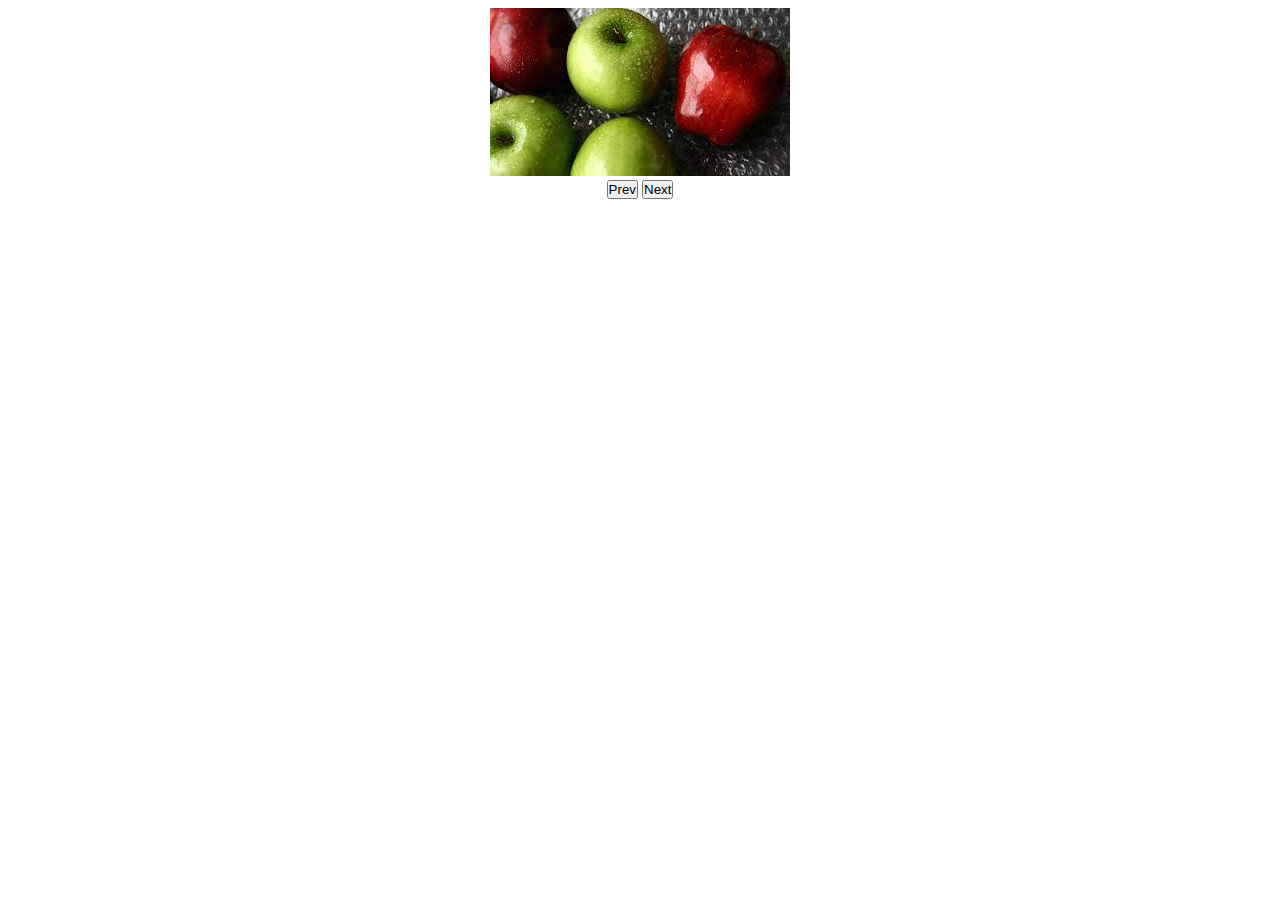
==== Image-slider/index.html @ 1096b019 "image-slider" ====
<!DOCTYPE html>
<html lang="en">
<head>
    <meta charset="UTF-8">
    <meta http-equiv="X-UA-Compatible" content="IE=edge">
    <meta name="viewport" content="width=device-width, initial-scale=1.0">
    <title>Document</title>
    <link rel="stylesheet" href="style.css">
</head>    
<body>


    <div class="image-slide">
        <div class="image-container">
          <img src="image1.jpg" alt="" class="show_image" id = "image"> 

        </div>   
    <div class="buttons">
        <button onclick="prev()">Prev</button>
        <button onclick="next()">Next</button>

       
    </div>        
    
    <script src="slide.js"></script>
</body>
</html>
---- Image-slider/style.css ----
* {
    box-sizing: border-box;
    padding: 0;
    /* margin: 0; */
}

.image-slide {
    top: 50%;
    display: flex;
    flex-direction: column;
    justify-content: center;
    align-items: center;
}
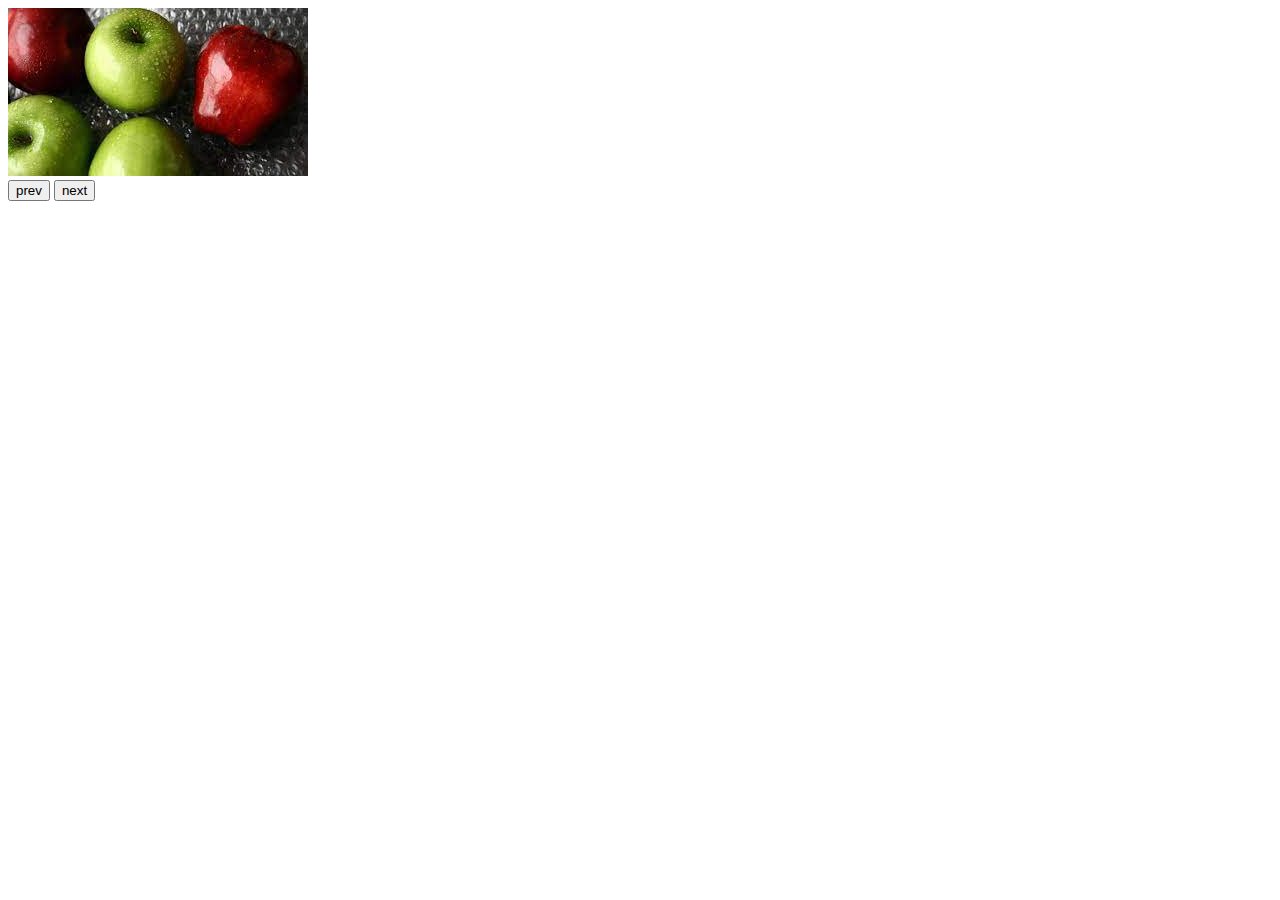
==== commit 6ff5ec97: "temperature-converter" ====
--- a/Image-slider/index.html
+++ b/Image-slider/index.html
@@ -6,22 +6,21 @@
     <meta name="viewport" content="width=device-width, initial-scale=1.0">
     <title>Document</title>
     <link rel="stylesheet" href="style.css">
-</head>    
+</head>
 <body>
 
 
-    <div class="image-slide">
+    <div class="slide-show">
         <div class="image-container">
-          <img src="image1.jpg" alt="" class="show_image" id = "image"> 
+            <img src="image1.jpg" alt="" class="show_image" id="image">
 
-        </div>   
-    <div class="buttons">
-        <button onclick="prev()">Prev</button>
-        <button onclick="next()">Next</button>
+        </div>
+        <div class="buttons">
+            <button onclick="prev()">prev</button>
+            <button onclick="next()">next</button>
+        </div>
+    </div>
 
-       
-    </div>        
-    
     <script src="slide.js"></script>
 </body>
 </html>--- a/Image-slider/style.css
+++ b/Image-slider/style.css
@@ -1,10 +1,10 @@
-* {
+/* {
     box-sizing: border-box;
     padding: 0;
     /* margin: 0; */
 }
 
-.image-slide {
+.slide-show {
     top: 50%;
     display: flex;
     flex-direction: column;
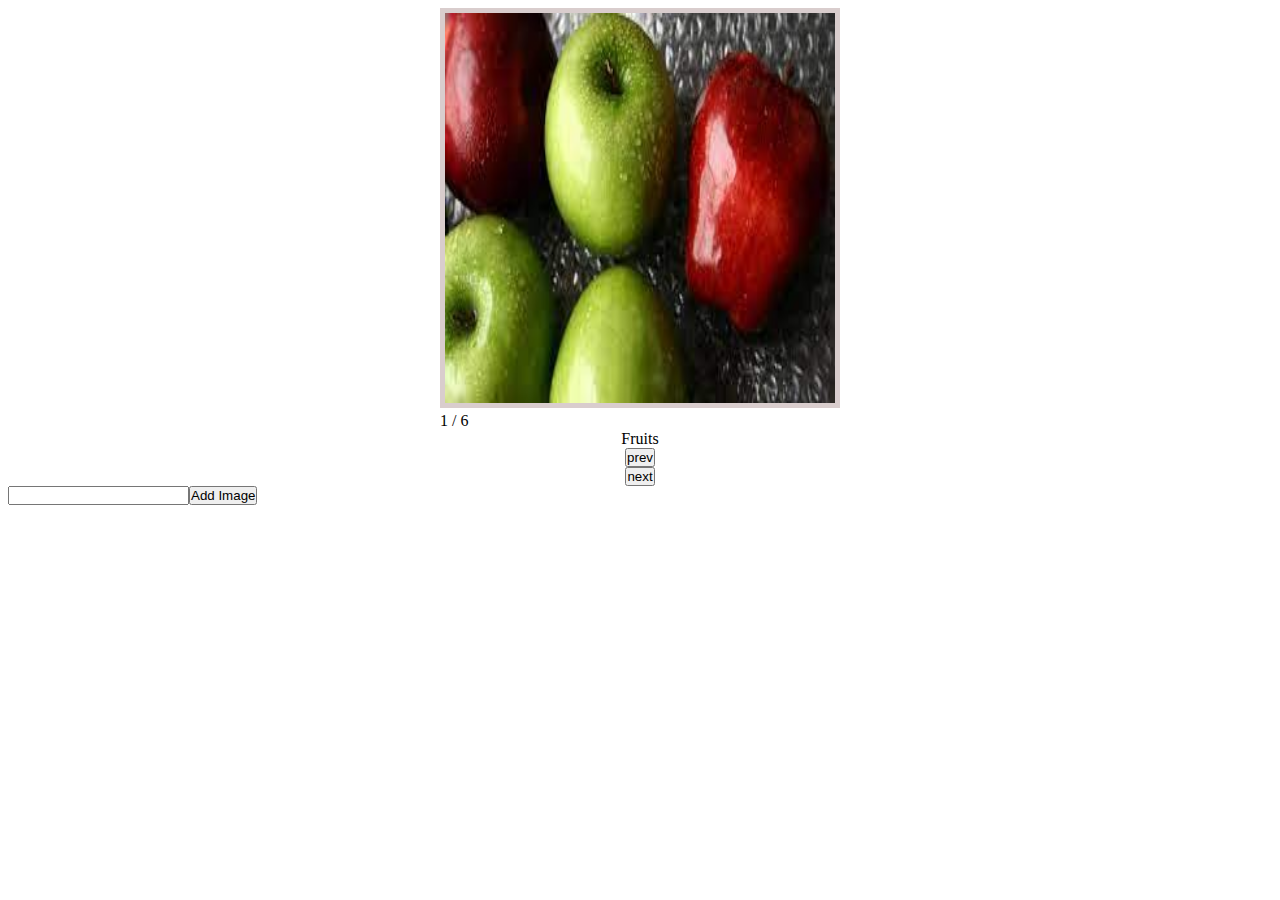
==== commit 28e2b0f4: "image-slider" ====
--- a/Image-slider/index.html
+++ b/Image-slider/index.html
@@ -12,15 +12,19 @@
 
     <div class="slide-show">
         <div class="image-container">
-            <img src="image1.jpg" alt="" class="show_image" id="image">
-
+            <img src="./image1.jpg" alt="" class="show_image" id="image">
+          <div class="numbertext"> 1 / 6 </div>
         </div>
         <div class="buttons">
+            <div class="text">Fruits</div>
+  </div>
             <button onclick="prev()">prev</button>
             <button onclick="next()">next</button>
         </div>
     </div>
 
+    <input class="file" type="text"><button id="AddBtn" onclick="save()">Add Image</button>
+    
     <script src="slide.js"></script>
 </body>
 </html>--- a/Image-slider/style.css
+++ b/Image-slider/style.css
@@ -1,9 +1,8 @@
-/* {
+* {
     box-sizing: border-box;
     padding: 0;
     /* margin: 0; */
 }
-
 .slide-show {
     top: 50%;
     display: flex;
@@ -11,4 +10,13 @@
     justify-content: center;
     align-items: center;
 }
+.show_image{ 
+  width: 400px;
+  border: 5px solid rgb(217, 205, 205);
+  height: 400px;
 
+}
+.fade {
+    animation-name: fade;
+    animation-duration: 1.5s;
+}    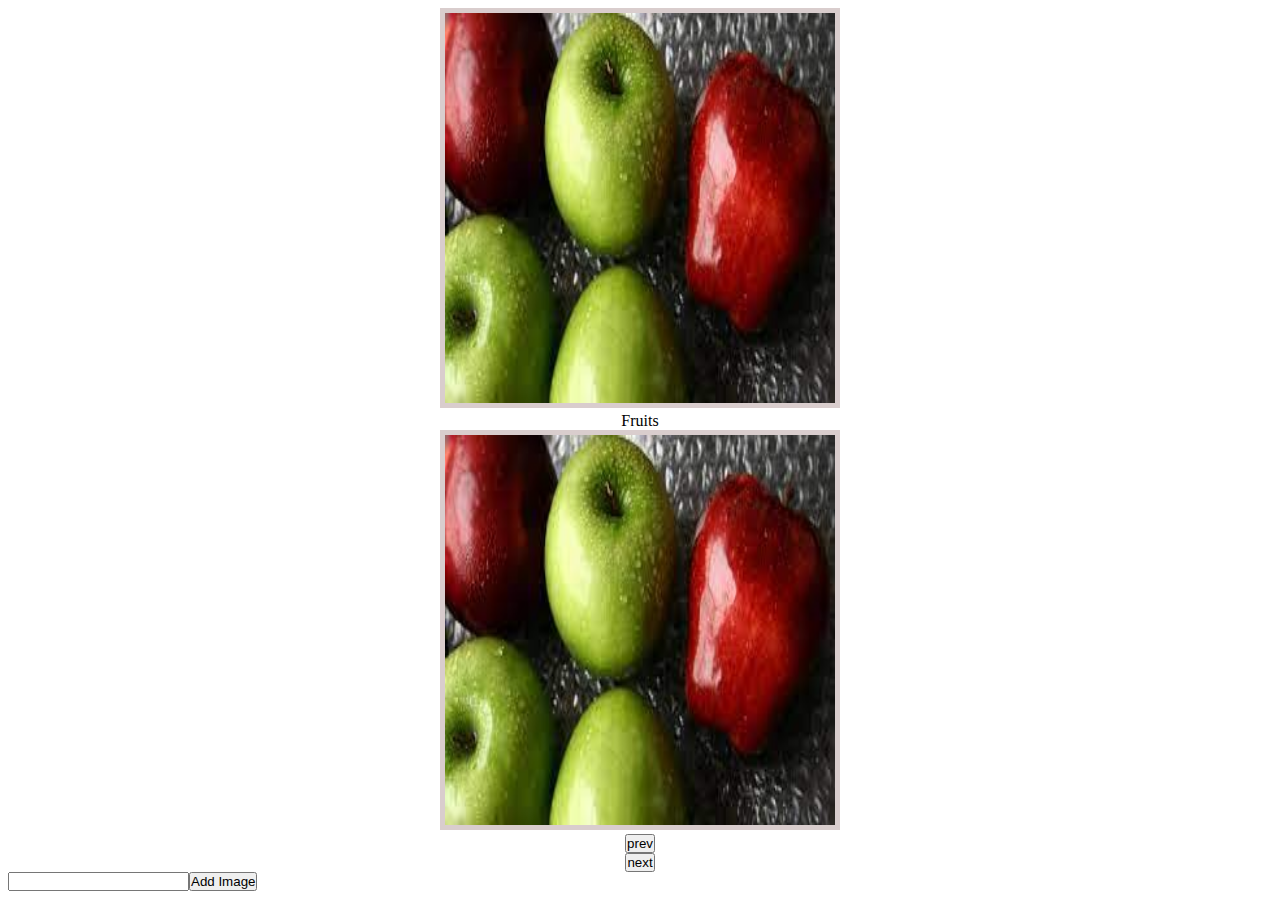
==== commit 0544475d: "image-slider" ====
--- a/Image-slider/index.html
+++ b/Image-slider/index.html
@@ -13,11 +13,15 @@
     <div class="slide-show">
         <div class="image-container">
             <img src="./image1.jpg" alt="" class="show_image" id="image">
-          <div class="numbertext"> 1 / 6 </div>
+          <div class="numbertext">  </div>
         </div>
         <div class="buttons">
             <div class="text">Fruits</div>
   </div>
+
+  <div class="fade-in-image">
+  <img src="./image1.jpg" alt="" class="show_image" id="image">
+ </div>
             <button onclick="prev()">prev</button>
             <button onclick="next()">next</button>
         </div>
--- a/Image-slider/style.css
+++ b/Image-slider/style.css
@@ -16,7 +16,10 @@
   height: 400px;
 
 }
-.fade {
-    animation-name: fade;
-    animation-duration: 1.5s;
-}    +
+.fade-in-image { animation: fadeIn 5s; }
+
+@keyframes fadeIn {
+    0% { opacity: 0; }
+    100% { opacity: 1; }
+  }